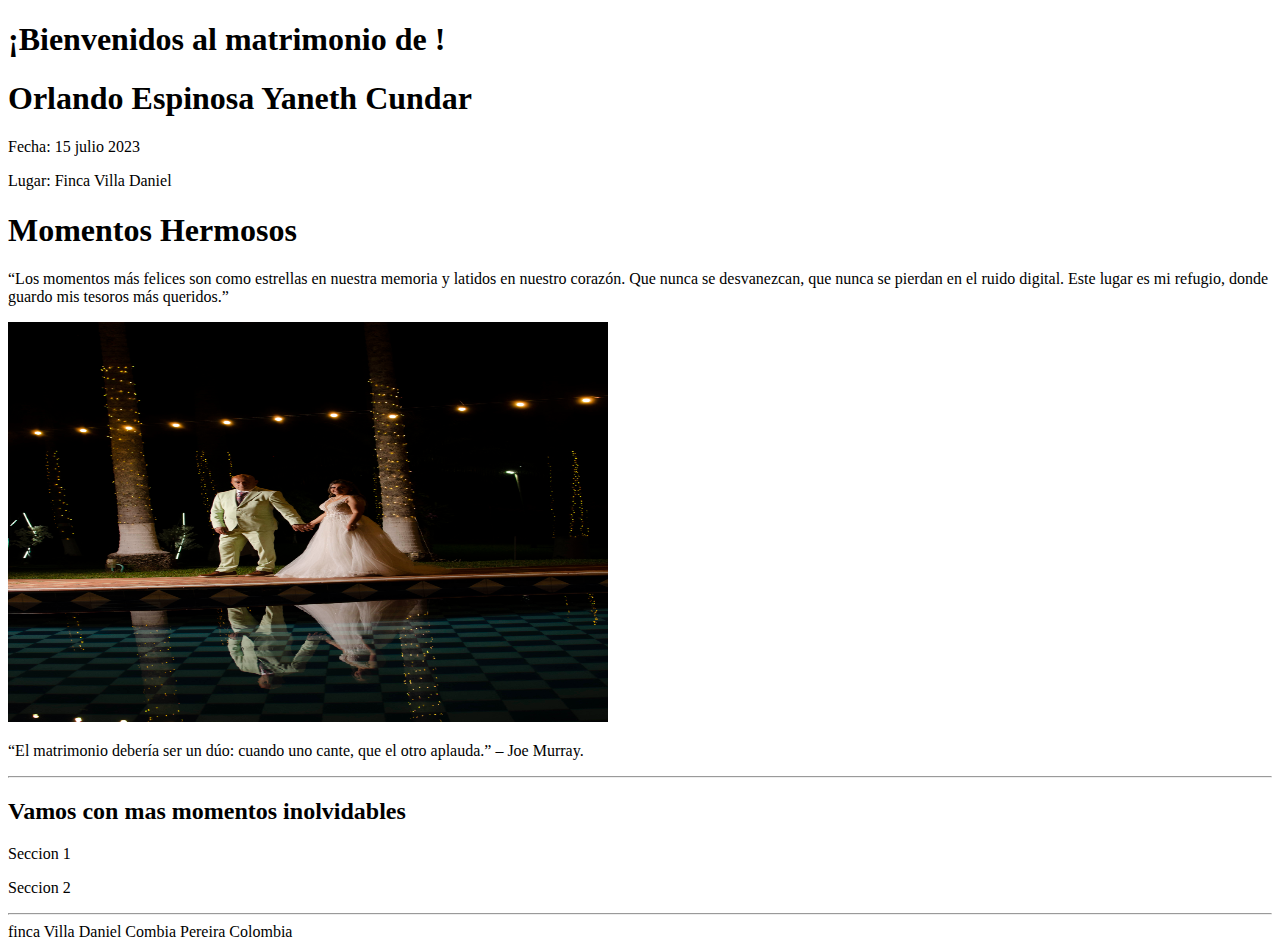
==== C3 HTML/indexx.html @ 438986e0 "Practica HTML" ====
<!DOCTYPE html>
<html lang="en">
<head>
    <meta charset="UTF-8">
    <meta name="viewport" content="width=device-width, initial-scale=1.0">
    <title>Matrimonio</title>
</head>
<body>
    <header>
        <h1>¡Bienvenidos al matrimonio de !</h1>
        <h1>Orlando Espinosa Yaneth Cundar</h1>
        <p>Fecha: 15 julio 2023</p>
        <p>Lugar: Finca Villa Daniel</p>
    </header>
    <main>
   <h1>Momentos Hermosos</h1>
    <p>
        “Los momentos más felices son como estrellas en nuestra memoria y latidos en nuestro corazón. Que nunca se desvanezcan, que nunca se pierdan en el ruido digital. Este lugar es mi refugio, donde guardo mis tesoros más queridos.”
    </p>
    <img src="./boda1.jpg" alt="" width="600px" height="400px">
    <p>
        “El matrimonio debería ser un dúo: cuando uno cante, que el otro aplauda.” – Joe Murray.
    </p>
       
    <hr />
    <section>
     <h2>Vamos con mas momentos inolvidables</h2>  
     <p>Seccion 1</p>
     <p>Seccion 2</p>      

    </section>
       
    <hr />
    <footer>
        finca Villa Daniel
        Combia Pereira
        Colombia

    </footer>

</body>
</html>
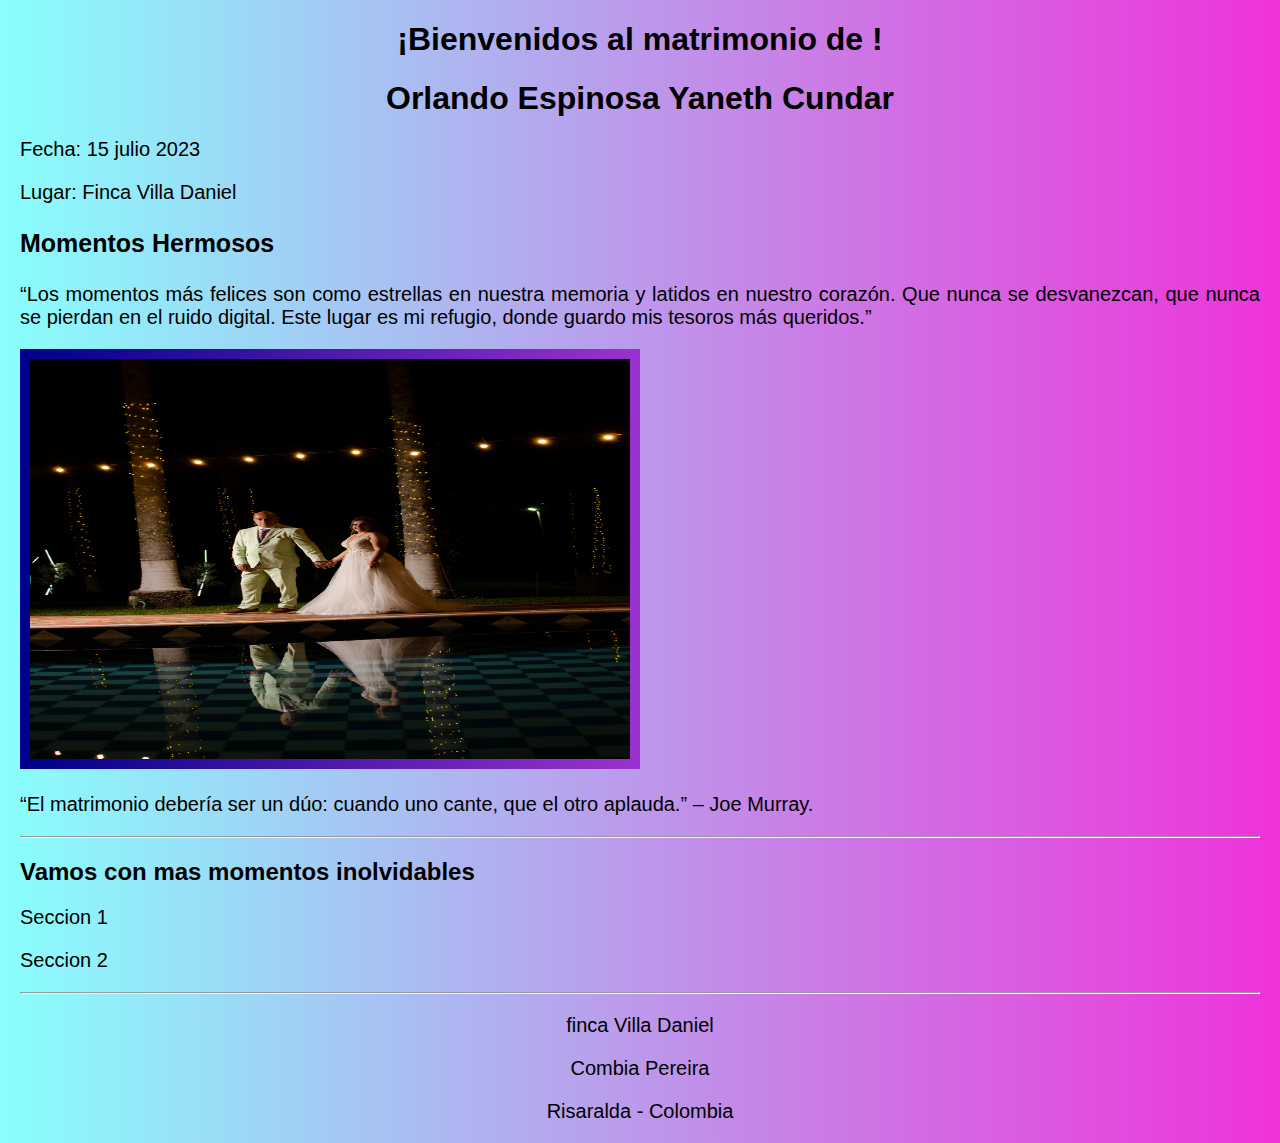
==== commit fe51de6b: "Estudiando CSS" ====
--- a/C3 HTML/indexx.html
+++ b/C3 HTML/indexx.html
@@ -3,6 +3,7 @@
 <head>
     <meta charset="UTF-8">
     <meta name="viewport" content="width=device-width, initial-scale=1.0">
+    <link rel="stylesheet" href="style.css">
     <title>Matrimonio</title>
 </head>
 <body>
@@ -13,7 +14,7 @@
         <p>Lugar: Finca Villa Daniel</p>
     </header>
     <main>
-   <h1>Momentos Hermosos</h1>
+    <p id="title">Momentos Hermosos</p>
     <p>
         “Los momentos más felices son como estrellas en nuestra memoria y latidos en nuestro corazón. Que nunca se desvanezcan, que nunca se pierdan en el ruido digital. Este lugar es mi refugio, donde guardo mis tesoros más queridos.”
     </p>
@@ -32,10 +33,10 @@
        
     <hr />
     <footer>
-        finca Villa Daniel
-        Combia Pereira
-        Colombia
-
+        <p>finca Villa Daniel</p>
+        <p>Combia Pereira</p>
+        <p>Risaralda - Colombia</p>
+    
     </footer>
 
 </body>
--- a/C3 HTML/style.css
+++ b/C3 HTML/style.css
@@ -0,0 +1,40 @@
+body {
+    font-family: 'Arial', sans-serif;
+    color: black;
+    margin: 20px;
+    background: #ef32d9;  /* fallback for old browsers */
+background: -webkit-linear-gradient(to right, #89fffd, #ef32d9);  /* Chrome 10-25, Safari 5.1-6 */
+background: linear-gradient(to right, #89fffd, #ef32d9); /* W3C, IE 10+/ Edge, Firefox 16+, Chrome 26+, Opera 12+, Safari 7+ */
+
+
+  }
+  h1{
+  text-align: center;
+  font-weight: 800;
+  
+  }
+
+  p{
+    font-size: 20px;
+    text-align: justify;
+  
+  }
+  #title{
+    color: black;
+    font-family: 'Arial', sans-serif;
+    font-size: 25px;
+    font-weight: 900;
+    
+  }
+  img{
+    border-width: 10px;
+    border-style: solid;
+    border-image: linear-gradient(to right, darkblue, darkorchid) 1;
+  }
+  footer{
+    font-size: 10px;
+    
+  }
+  footer p{
+    text-align: center;
+  }